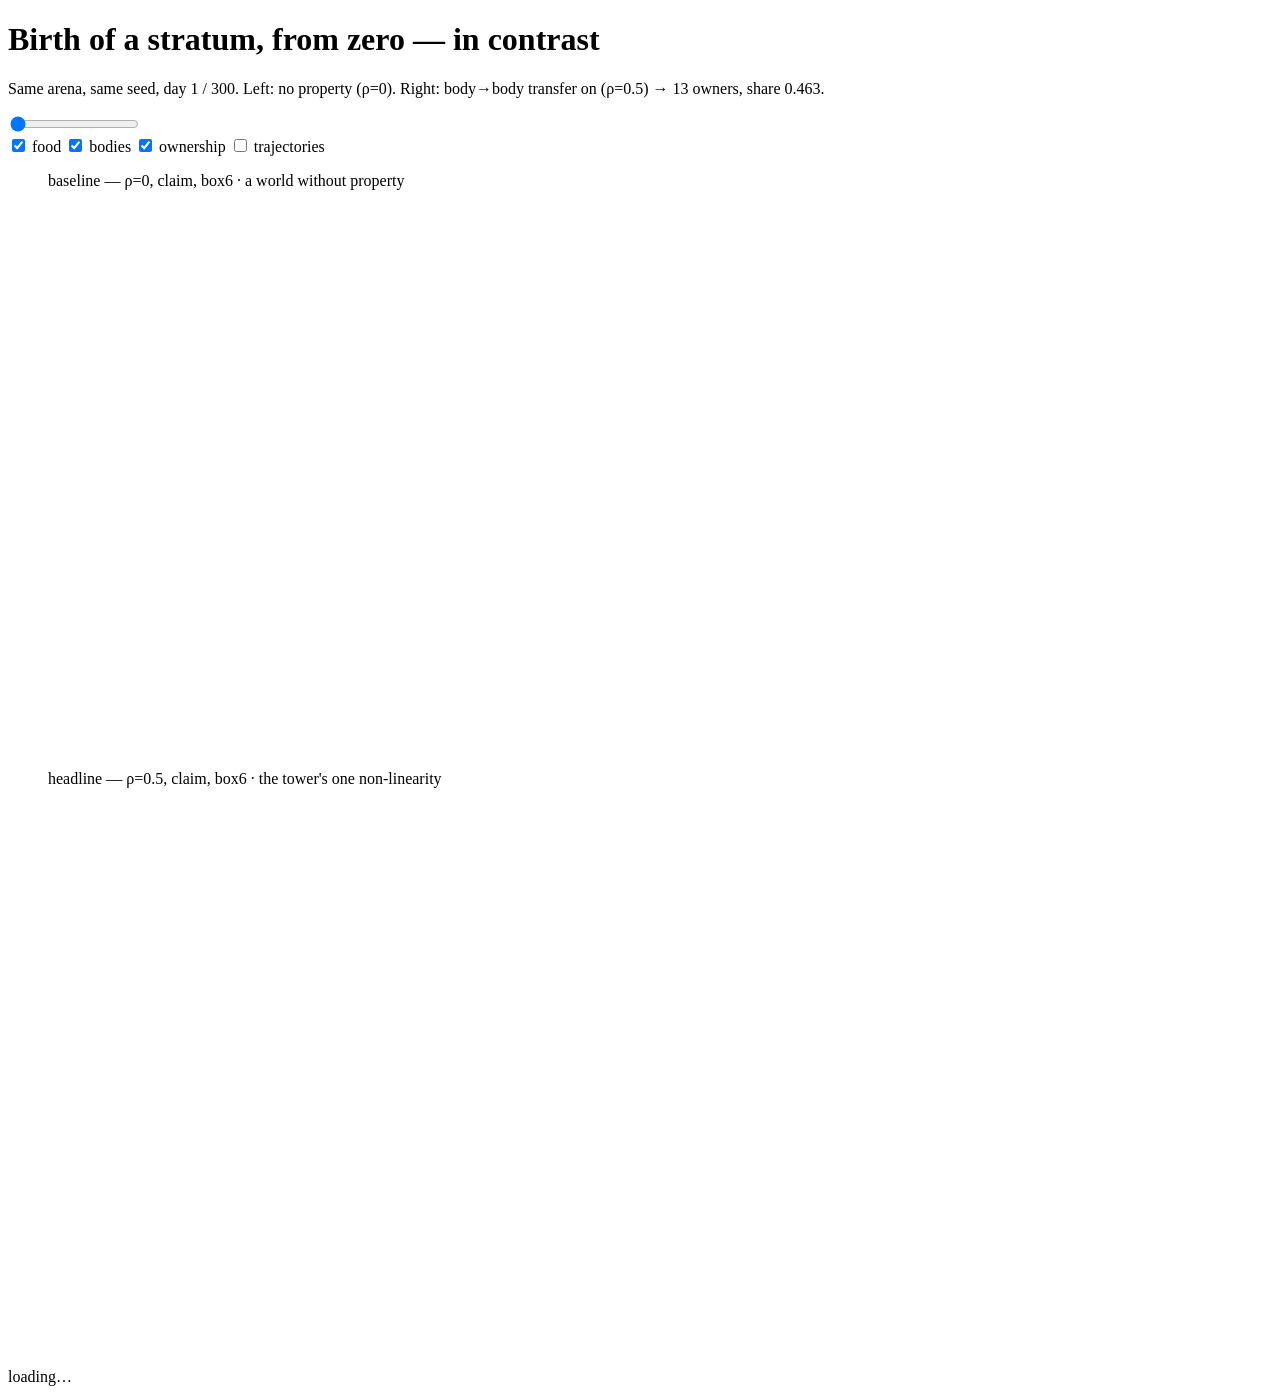
==== viz/static/index.html @ b342d178 "viz PR-3 (β-front): two-panel synchronous canvas — the stratum born from zero Phase-3 output: the bo" ====
<!DOCTYPE html>
<html lang="en">
<head>
  <meta charset="utf-8" />
  <meta name="viewport" content="width=device-width, initial-scale=1" />
  <title>Noether — birth of a stratum from zero (Phase 3)</title>
  <link rel="stylesheet" href="/static/viz.css" />
</head>
<body>
  <header>
    <h1>Birth of a stratum, from zero &mdash; in contrast</h1>
    <p class="sub">Same arena, same seed, day&nbsp;<span id="day">1</span>&nbsp;/&nbsp;300.
      Left: no property (&rho;=0). Right: body&rarr;body transfer on (&rho;=0.5) &rarr; 13 owners, share&nbsp;0.463.</p>
  </header>

  <section id="controls">
    <input type="range" id="scrub" min="1" max="300" value="1" step="1" />
    <div id="toggles">
      <label><input type="checkbox" id="ly-food" checked /> food</label>
      <label><input type="checkbox" id="ly-bodies" checked /> bodies</label>
      <label><input type="checkbox" id="ly-owner" checked /> ownership</label>
      <label><input type="checkbox" id="ly-traj" /> trajectories</label>
    </div>
  </section>

  <section id="panels">
    <figure class="panel">
      <figcaption>baseline &mdash; <span class="cfg">&rho;=0, claim, box6</span> &middot; a world without property</figcaption>
      <canvas id="cv-baseline" width="560" height="560"></canvas>
      <div class="readout" id="ro-baseline"></div>
    </figure>
    <figure class="panel">
      <figcaption>headline &mdash; <span class="cfg">&rho;=0.5, claim, box6</span> &middot; the tower's one non-linearity</figcaption>
      <canvas id="cv-headline" width="560" height="560"></canvas>
      <div class="readout" id="ro-headline"></div>
    </figure>
  </section>

  <footer id="status">loading&hellip;</footer>

  <script src="/static/viz.js"></script>
</body>
</html>
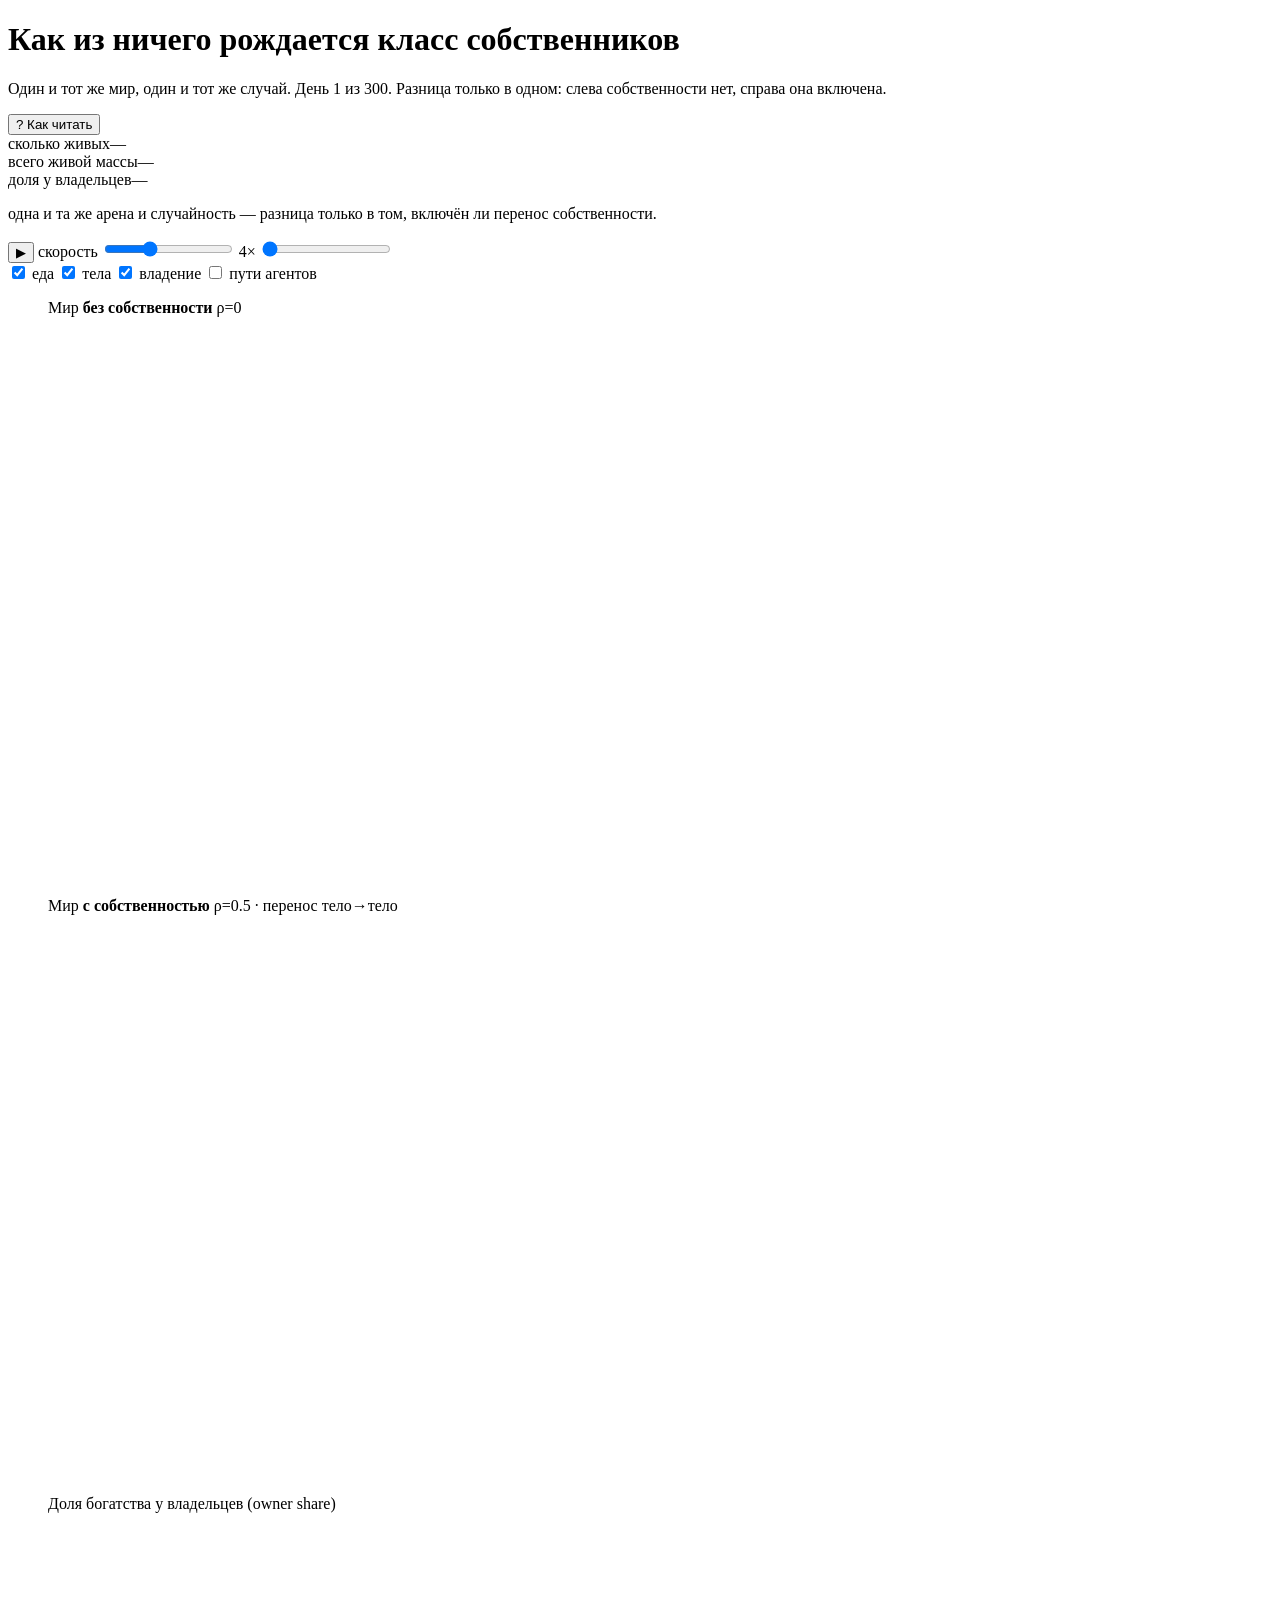
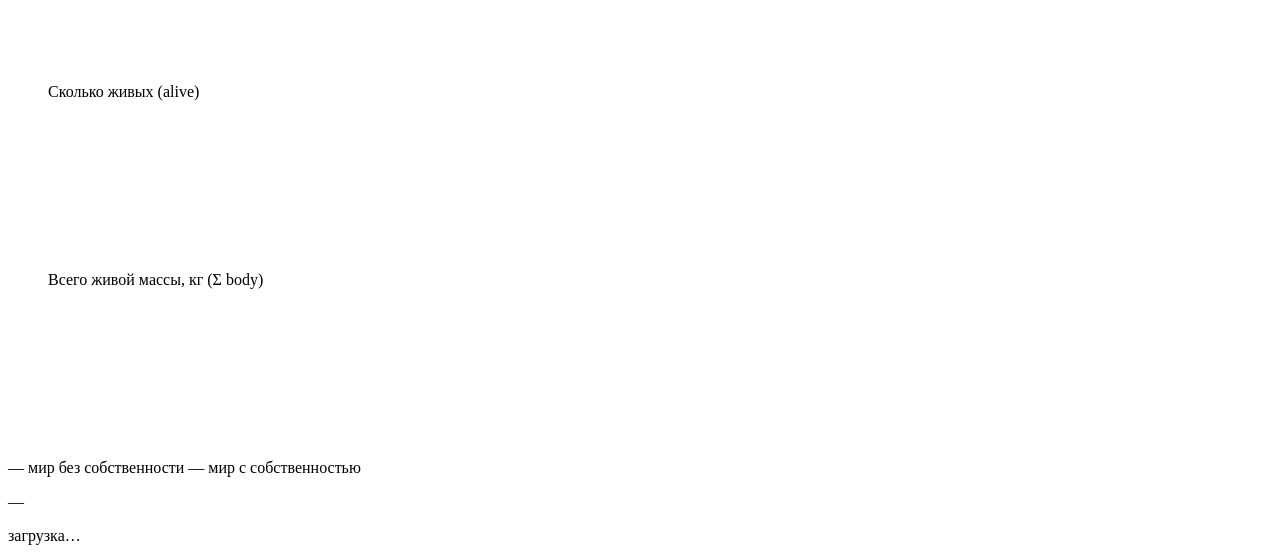
==== commit 88aee226: "viz PR-4 (β-front-2): metric timeline + play + contrast plaque + human-readable legend Only viz/stat" ====
--- a/viz/static/index.html
+++ b/viz/static/index.html
@@ -1,42 +1,96 @@
 <!DOCTYPE html>
-<html lang="en">
+<html lang="ru">
 <head>
   <meta charset="utf-8" />
   <meta name="viewport" content="width=device-width, initial-scale=1" />
-  <title>Noether — birth of a stratum from zero (Phase 3)</title>
+  <title>Ноётер — как из ничего рождается класс собственников</title>
   <link rel="stylesheet" href="/static/viz.css" />
 </head>
 <body>
   <header>
-    <h1>Birth of a stratum, from zero &mdash; in contrast</h1>
-    <p class="sub">Same arena, same seed, day&nbsp;<span id="day">1</span>&nbsp;/&nbsp;300.
-      Left: no property (&rho;=0). Right: body&rarr;body transfer on (&rho;=0.5) &rarr; 13 owners, share&nbsp;0.463.</p>
+    <div class="head-row">
+      <div>
+        <h1>Как из ничего рождается класс собственников</h1>
+        <p class="sub">Один и тот же мир, один и тот же случай. День&nbsp;<span id="day">1</span>&nbsp;из&nbsp;300.
+          Разница только в одном: слева собственности нет, справа она включена.</p>
+      </div>
+      <button id="help-btn" class="help-btn" aria-expanded="false">? Как читать</button>
+    </div>
+
+    <!-- Legend: "Как читать" (collapsible) -->
+    <section id="legend" class="legend" hidden>
+      <ul>
+        <li><span class="dot gold"></span> <b>жёлтая точка</b> — агент-владелец (клетка закреплена за ним). Чем крупнее, тем больше массы он накопил.</li>
+        <li><span class="dot blue"></span> <b>синяя точка</b> — обычный агент, без собственности.</li>
+        <li><span class="swatch owner"></span> <b>жёлтая рамка клетки</b> — эта клетка кому-то принадлежит.</li>
+        <li><span class="swatch food"></span> <b>зелёная заливка</b> — еда (ярче = больше). Оазисы кормят мир.</li>
+        <li><span class="swatch line"></span> <b>линии</b> — пути, по которым агенты ходили («пути агентов»).</li>
+        <li>Слева собственность <b>выключена</b> — сравнение с миром, где её нет.</li>
+        <li><b>Что смотреть:</b> справа масса стекается к немногим (клетки желтеют, владельцы жиреют) и живых становится меньше. Слева все живут ровно и никто не растёт.</li>
+      </ul>
+      <div class="radius-scale">
+        <span>масса тела:</span>
+        <span class="rc"><i class="body-dot s"></i> мало</span>
+        <span class="rc"><i class="body-dot m"></i> средне</span>
+        <span class="rc"><i class="body-dot l"></i> много</span>
+      </div>
+    </section>
   </header>
 
+  <!-- C. Contrast plaque -->
+  <section id="plaque" class="plaque">
+    <div class="delta" id="plq-alive"><span class="k">сколько живых</span><span class="v">—</span></div>
+    <div class="delta" id="plq-mass"><span class="k">всего живой массы</span><span class="v">—</span></div>
+    <div class="delta" id="plq-share"><span class="k">доля у владельцев</span><span class="v">—</span></div>
+    <p class="plaque-note">одна и та же арена и случайность — разница только в том, включён ли перенос собственности.</p>
+  </section>
+
+  <!-- B. Play + speed, slider, layer toggles -->
   <section id="controls">
+    <button id="play" class="play-btn" aria-label="играть">▶</button>
+    <label class="speed">скорость
+      <input type="range" id="speed" min="1" max="10" value="4" step="1" />
+      <span id="speed-val">4×</span>
+    </label>
     <input type="range" id="scrub" min="1" max="300" value="1" step="1" />
     <div id="toggles">
-      <label><input type="checkbox" id="ly-food" checked /> food</label>
-      <label><input type="checkbox" id="ly-bodies" checked /> bodies</label>
-      <label><input type="checkbox" id="ly-owner" checked /> ownership</label>
-      <label><input type="checkbox" id="ly-traj" /> trajectories</label>
+      <label><input type="checkbox" id="ly-food" checked /> еда</label>
+      <label><input type="checkbox" id="ly-bodies" checked /> тела</label>
+      <label><input type="checkbox" id="ly-owner" checked /> владение</label>
+      <label><input type="checkbox" id="ly-traj" /> пути агентов</label>
     </div>
   </section>
 
   <section id="panels">
     <figure class="panel">
-      <figcaption>baseline &mdash; <span class="cfg">&rho;=0, claim, box6</span> &middot; a world without property</figcaption>
+      <figcaption title="claim, box6, salience off">Мир <b>без собственности</b> <span class="cfg">ρ=0</span></figcaption>
       <canvas id="cv-baseline" width="560" height="560"></canvas>
       <div class="readout" id="ro-baseline"></div>
     </figure>
     <figure class="panel">
-      <figcaption>headline &mdash; <span class="cfg">&rho;=0.5, claim, box6</span> &middot; the tower's one non-linearity</figcaption>
+      <figcaption title="claim, box6, salience off">Мир <b>с собственностью</b> <span class="cfg">ρ=0.5 · перенос тело→тело</span></figcaption>
       <canvas id="cv-headline" width="560" height="560"></canvas>
       <div class="readout" id="ro-headline"></div>
     </figure>
   </section>
 
-  <footer id="status">loading&hellip;</footer>
+  <!-- A. Timeline charts -->
+  <section id="timeline">
+    <figure class="chart"><figcaption>Доля богатства у владельцев <span class="unit">(owner share)</span></figcaption>
+      <canvas id="chart-share" width="760" height="150"></canvas></figure>
+    <figure class="chart"><figcaption>Сколько живых <span class="unit">(alive)</span></figcaption>
+      <canvas id="chart-alive" width="760" height="150"></canvas></figure>
+    <figure class="chart"><figcaption>Всего живой массы, кг <span class="unit">(Σ body)</span></figcaption>
+      <canvas id="chart-mass" width="760" height="150"></canvas></figure>
+    <div class="chart-legend">
+      <span class="ln baseline">— мир без собственности</span>
+      <span class="ln headline">— мир с собственностью</span>
+    </div>
+    <p id="summary" class="summary">—</p>
+    <div id="tip" class="tip" hidden></div>
+  </section>
+
+  <footer id="status">загрузка…</footer>
 
   <script src="/static/viz.js"></script>
 </body>
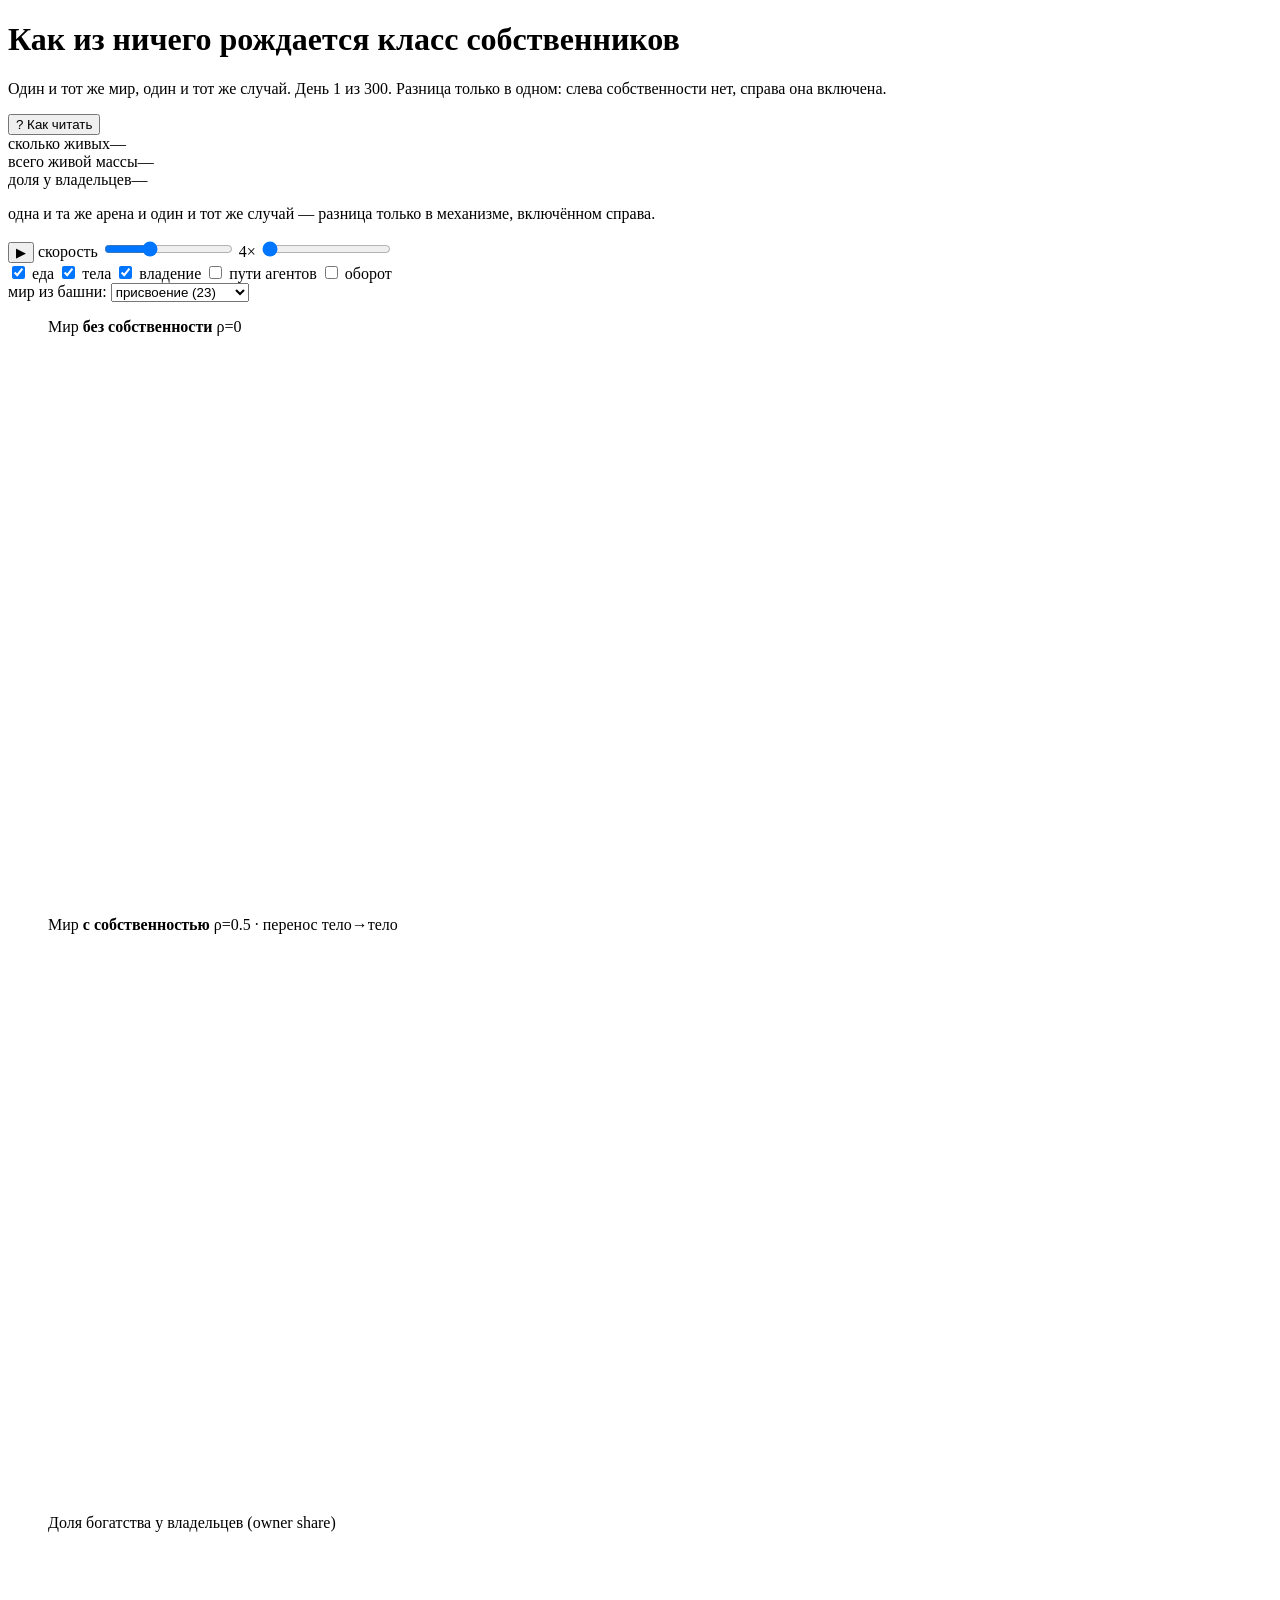
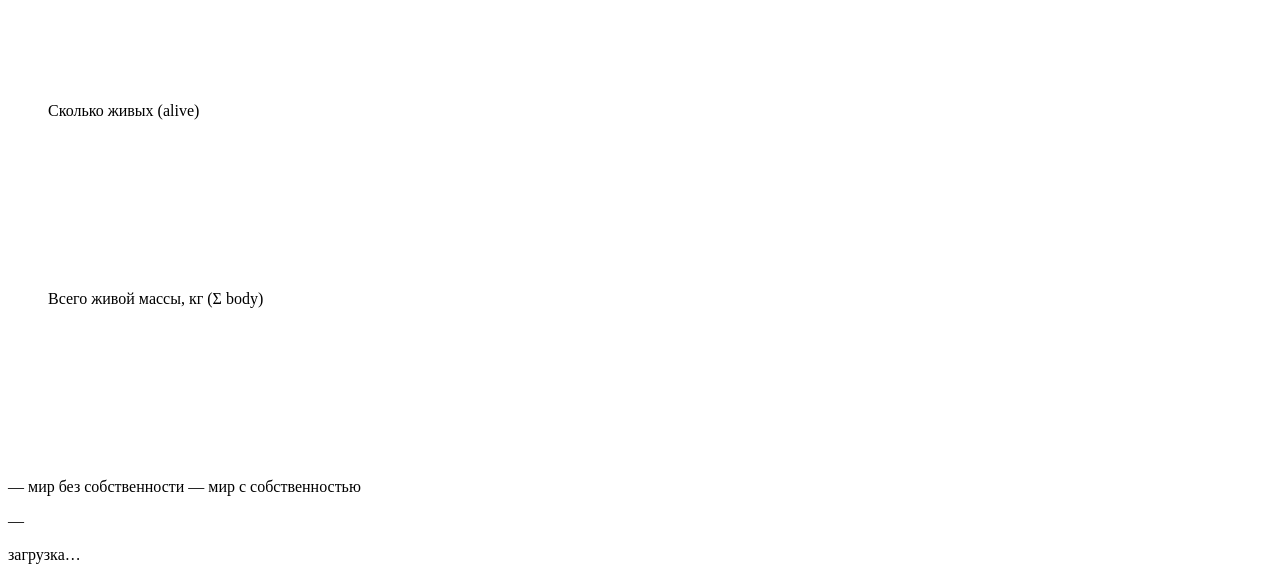
==== commit 1b21a30d: "viz PR-30 (β-battery): property-arc gallery + turnover flow Fills the WORLDS registry with the whole" ====
--- a/viz/static/index.html
+++ b/viz/static/index.html
@@ -12,7 +12,7 @@
       <div>
         <h1>Как из ничего рождается класс собственников</h1>
         <p class="sub">Один и тот же мир, один и тот же случай. День&nbsp;<span id="day">1</span>&nbsp;из&nbsp;300.
-          Разница только в одном: слева собственности нет, справа она включена.</p>
+          <span id="contrast-sub">Разница только в одном: слева собственности нет, справа она включена.</span></p>
       </div>
       <button id="help-btn" class="help-btn" aria-expanded="false">? Как читать</button>
     </div>
@@ -25,6 +25,7 @@
         <li><span class="swatch owner"></span> <b>жёлтая рамка клетки</b> — эта клетка кому-то принадлежит.</li>
         <li><span class="swatch food"></span> <b>зелёная заливка</b> — еда (ярче = больше). Оазисы кормят мир.</li>
         <li><span class="swatch line"></span> <b>линии</b> — пути, по которым агенты ходили («пути агентов»).</li>
+        <li><span class="dot birth"></span> <b>зелёная вспышка</b> / <span class="dot death"></span> <b>красная</b> — рождение / смерть за этот день (слой «оборот»). Насос жизни: у сытых владельцев рождений больше.</li>
         <li>Слева собственность <b>выключена</b> — сравнение с миром, где её нет.</li>
         <li><b>Что смотреть:</b> справа масса стекается к немногим (клетки желтеют, владельцы жиреют) и живых становится меньше. Слева все живут ровно и никто не растёт.</li>
       </ul>
@@ -42,7 +43,7 @@
     <div class="delta" id="plq-alive"><span class="k">сколько живых</span><span class="v">—</span></div>
     <div class="delta" id="plq-mass"><span class="k">всего живой массы</span><span class="v">—</span></div>
     <div class="delta" id="plq-share"><span class="k">доля у владельцев</span><span class="v">—</span></div>
-    <p class="plaque-note">одна и та же арена и случайность — разница только в том, включён ли перенос собственности.</p>
+    <p class="plaque-note">одна и та же арена и один и тот же случай — разница только в механизме, включённом справа.</p>
   </section>
 
   <!-- B. Play + speed, slider, layer toggles -->
@@ -58,17 +59,30 @@
       <label><input type="checkbox" id="ly-bodies" checked /> тела</label>
       <label><input type="checkbox" id="ly-owner" checked /> владение</label>
       <label><input type="checkbox" id="ly-traj" /> пути агентов</label>
+      <label><input type="checkbox" id="ly-flow" /> оборот</label>
     </div>
+  </section>
+
+  <section id="gallery-bar">
+    <label>мир из башни:
+      <select id="world">
+        <option value="appropriation">присвоение (23)</option>
+        <option value="institution">институт (24)</option>
+        <option value="inheritance">наследование (25)</option>
+        <option value="trade">рынок (27)</option>
+      </select>
+    </label>
+    <span id="world-hint" class="world-hint"></span>
   </section>
 
   <section id="panels">
     <figure class="panel">
-      <figcaption title="claim, box6, salience off">Мир <b>без собственности</b> <span class="cfg">ρ=0</span></figcaption>
+      <figcaption title="claim, box6, salience off">Мир <b id="left-title">без собственности</b> <span class="cfg" id="left-cfg">ρ=0</span></figcaption>
       <canvas id="cv-baseline" width="560" height="560"></canvas>
       <div class="readout" id="ro-baseline"></div>
     </figure>
     <figure class="panel">
-      <figcaption title="claim, box6, salience off">Мир <b>с собственностью</b> <span class="cfg">ρ=0.5 · перенос тело→тело</span></figcaption>
+      <figcaption title="claim, box6, salience off">Мир <b id="right-title">с собственностью</b> <span class="cfg" id="right-cfg">ρ=0.5 · перенос тело→тело</span></figcaption>
       <canvas id="cv-headline" width="560" height="560"></canvas>
       <div class="readout" id="ro-headline"></div>
     </figure>
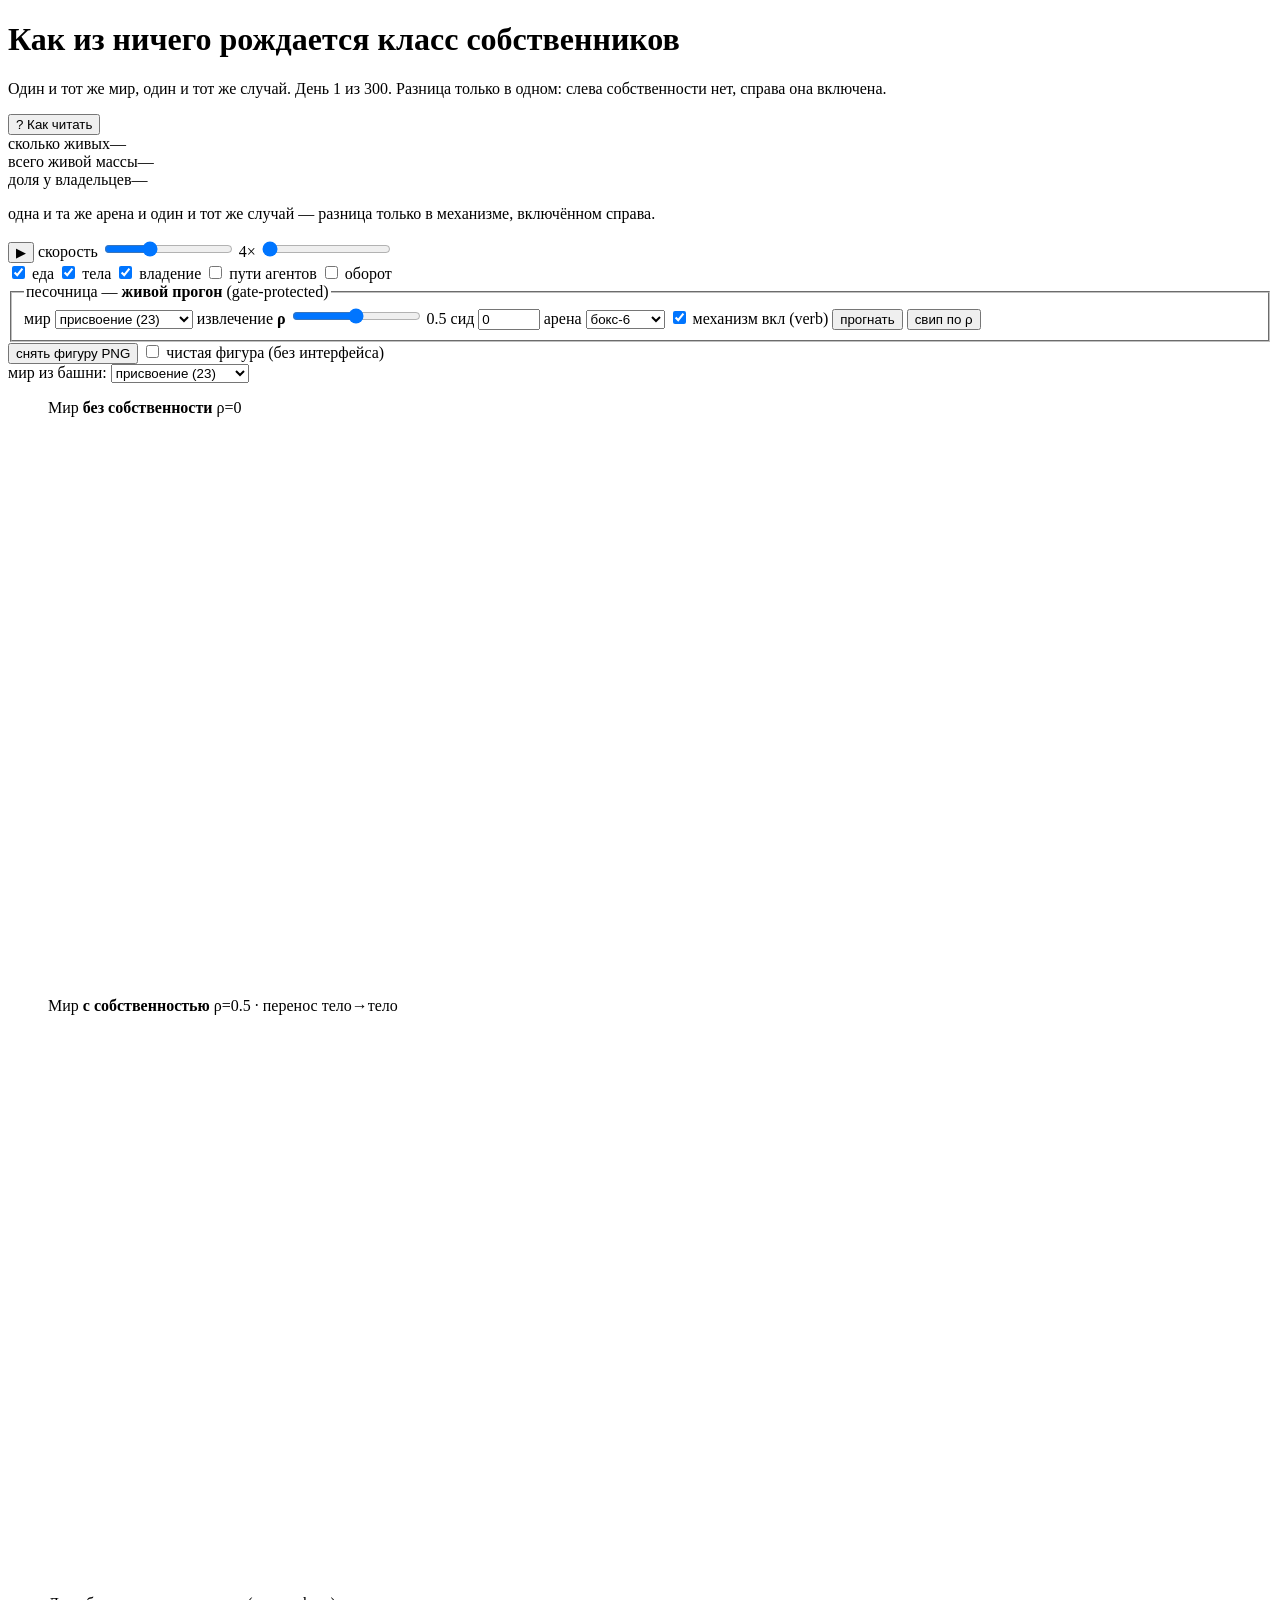
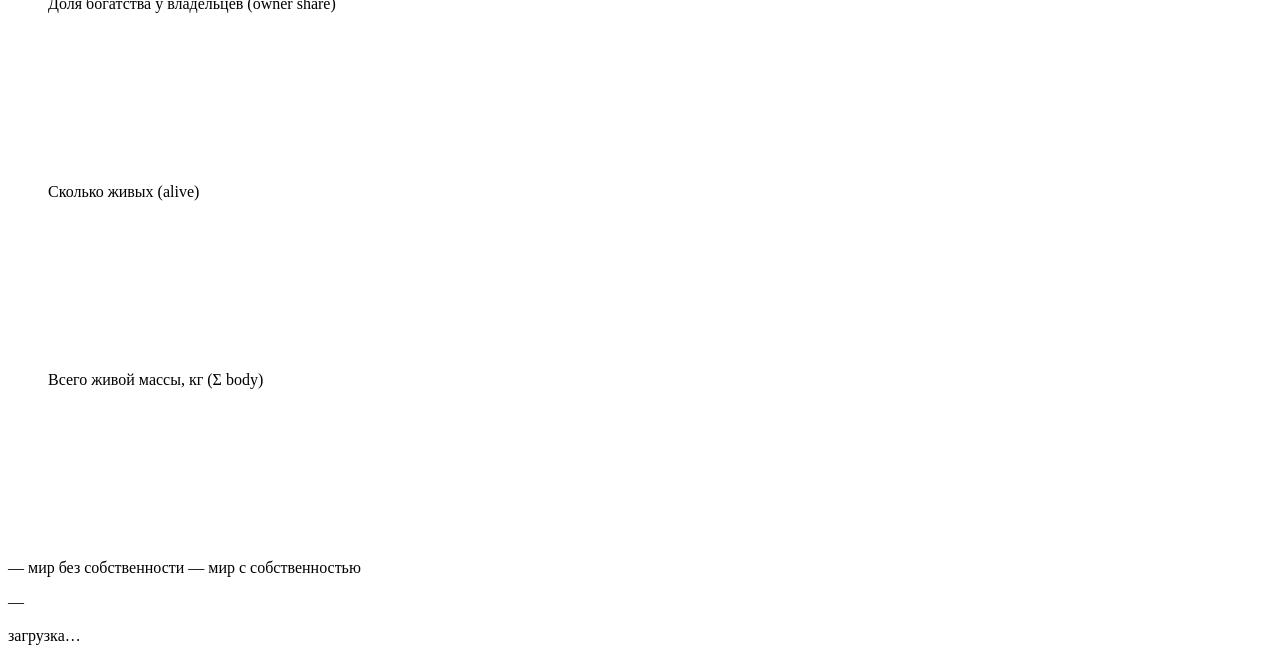
==== commit 6f343254: "viz PR-31 (β-sandbox): gated live /run + ρ-sweep gradient + figure export First PR where the backend" ====
--- a/viz/static/index.html
+++ b/viz/static/index.html
@@ -63,6 +63,41 @@
     </div>
   </section>
 
+  <!-- PR-31: live sandbox (gate-protected backend run) -->
+  <fieldset id="sandbox">
+    <legend>песочница — <b>живой прогон</b> <span class="tech">(gate-protected)</span></legend>
+    <label>мир
+      <select id="sb-world">
+        <option value="appropriation">присвоение (23)</option>
+        <option value="institution">институт (24)</option>
+        <option value="inheritance">наследование (25)</option>
+        <option value="trade">рынок (27)</option>
+      </select>
+    </label>
+    <label>извлечение <b>ρ</b>
+      <input type="range" id="sb-rho" min="0" max="1" step="0.1" value="0.5" />
+      <output id="sb-rho-val">0.5</output>
+    </label>
+    <label>сид <input type="number" id="sb-seed" value="0" min="0" style="width:4em" /></label>
+    <label>арена
+      <select id="sb-arena">
+        <option value="">открытая</option>
+        <option value="6" selected>бокс-6</option>
+        <option value="10">бокс-10</option>
+      </select>
+    </label>
+    <label><input type="checkbox" id="sb-verb" checked /> механизм вкл <span class="tech">(verb)</span></label>
+    <button id="sb-run" class="sb-btn">прогнать</button>
+    <button id="sb-sweep" class="sb-btn">свип по ρ</button>
+    <span id="sb-status" class="sb-status"></span>
+  </fieldset>
+
+  <!-- PR-31: figure export -->
+  <div id="export-bar">
+    <button id="ex-fig" class="ex-btn">снять фигуру PNG</button>
+    <label><input type="checkbox" id="fig-mode" /> чистая фигура <span class="tech">(без интерфейса)</span></label>
+  </div>
+
   <section id="gallery-bar">
     <label>мир из башни:
       <select id="world">
@@ -88,6 +123,22 @@
     </figure>
   </section>
 
+  <!-- PR-31: dose-response sweep curve -->
+  <section id="sweep-wrap" hidden>
+    <div class="sweep-head">
+      <h2>Дозовая кривая <span class="unit">(градиент по ρ: где власть отрывается от нуля)</span></h2>
+      <button id="ex-sweep" class="ex-btn">свип PNG</button>
+    </div>
+    <canvas id="sweep" width="960" height="240"></canvas>
+    <div class="chart-legend">
+      <span class="ln headline">— доля богатства (owner share)</span>
+      <span class="ln baseline">— живых (alive)</span>
+      <span class="ln birth">— рождений (оборот↑)</span>
+      <span class="ln death">— смертей (оборот↓)</span>
+    </div>
+    <div id="sweep-tip" class="tip" hidden></div>
+  </section>
+
   <!-- A. Timeline charts -->
   <section id="timeline">
     <figure class="chart"><figcaption>Доля богатства у владельцев <span class="unit">(owner share)</span></figcaption>
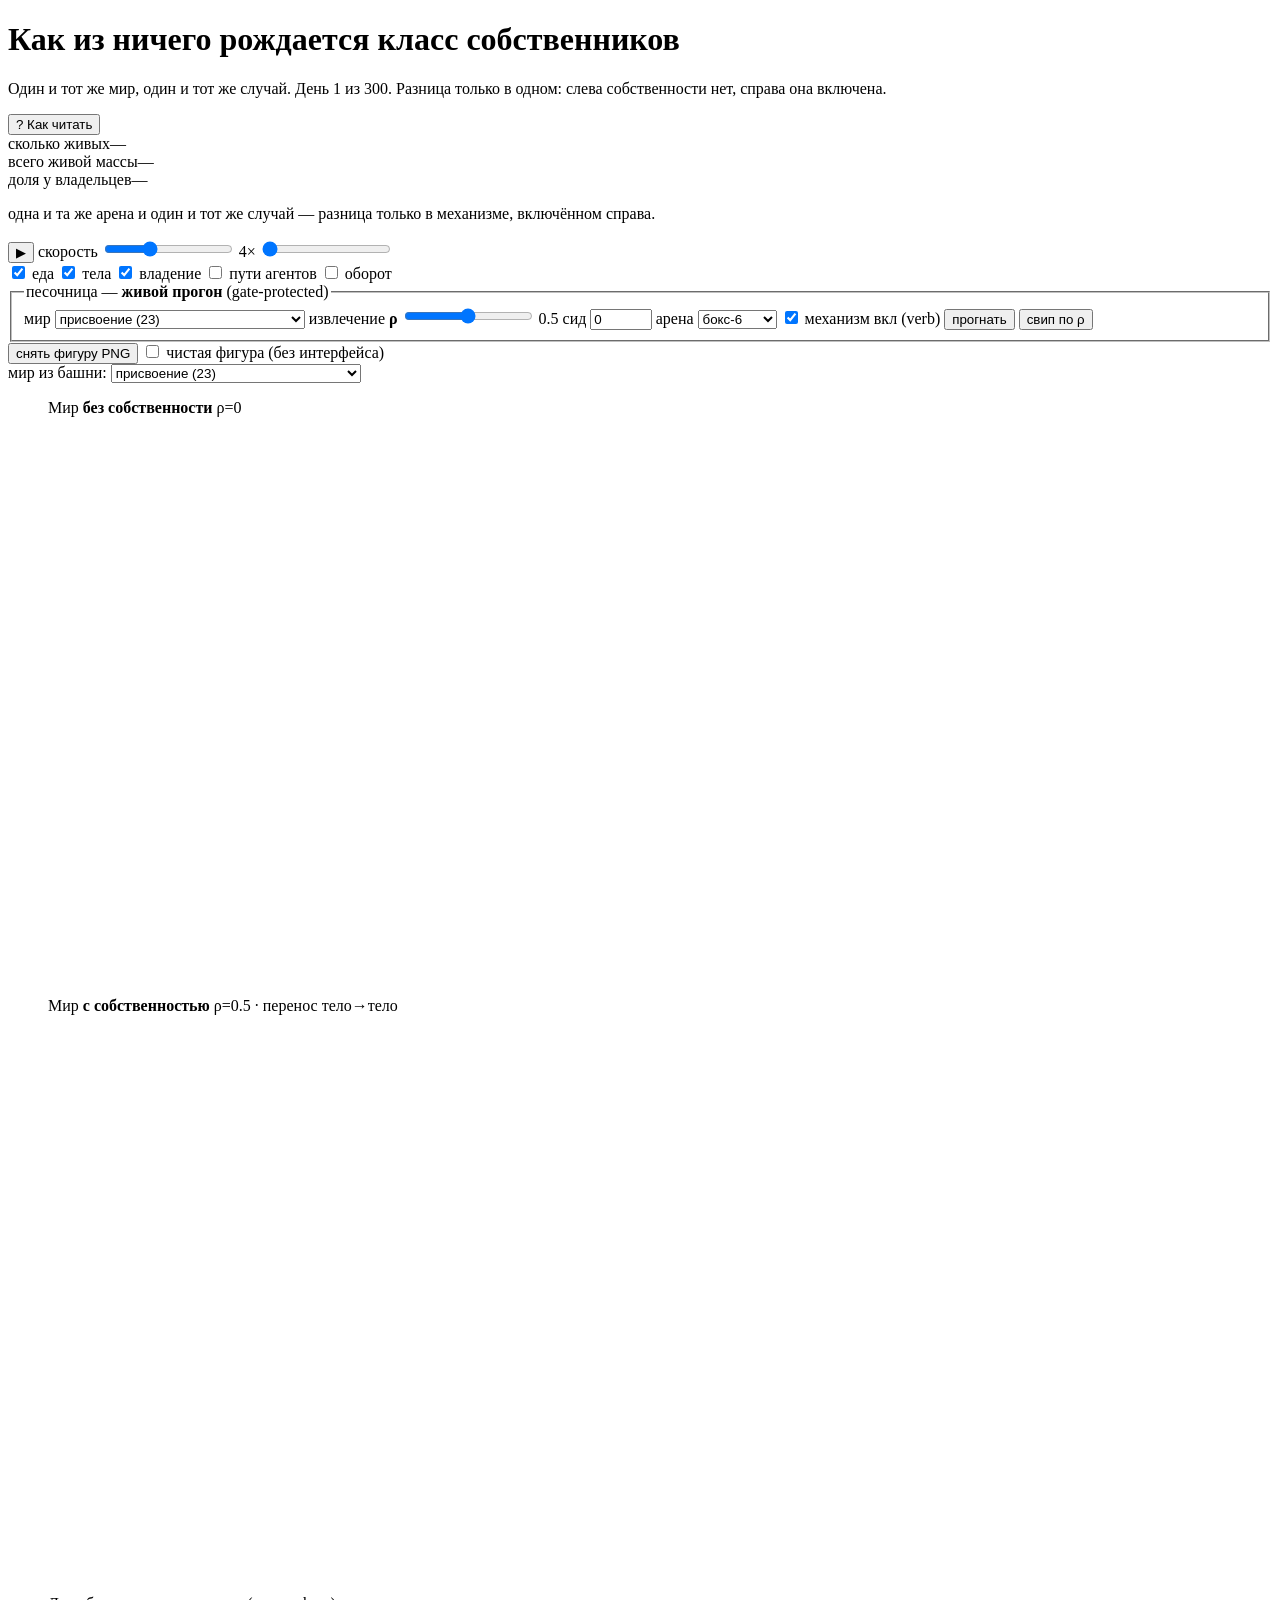
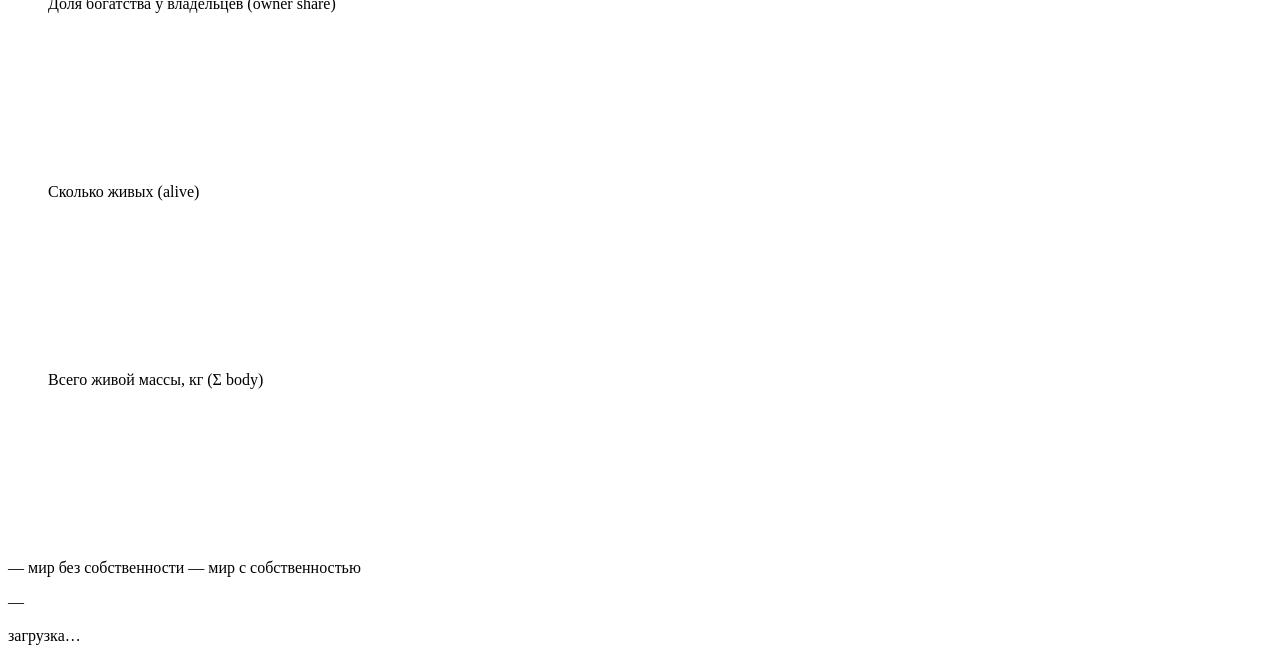
==== commit e7f860a0: "viz PR-32 (β-agenda): legitimacy probe (ВСТАВКА-29) — the silence layer, not the owner class Adds th" ====
--- a/viz/static/index.html
+++ b/viz/static/index.html
@@ -26,6 +26,7 @@
         <li><span class="swatch food"></span> <b>зелёная заливка</b> — еда (ярче = больше). Оазисы кормят мир.</li>
         <li><span class="swatch line"></span> <b>линии</b> — пути, по которым агенты ходили («пути агентов»).</li>
         <li><span class="dot birth"></span> <b>зелёная вспышка</b> / <span class="dot death"></span> <b>красная</b> — рождение / смерть за этот день (слой «оборот»). Насос жизни: у сытых владельцев рождений больше.</li>
+        <li><span class="swatch silence"></span> <b>сине-серая заливка</b> — «карта мифа» (слой «легитимность»): где легитимность давит и вызов не поднимается. Ярче = больше подавления. Только в мире легитимации.</li>
         <li>Слева собственность <b>выключена</b> — сравнение с миром, где её нет.</li>
         <li><b>Что смотреть:</b> справа масса стекается к немногим (клетки желтеют, владельцы жиреют) и живых становится меньше. Слева все живут ровно и никто не растёт.</li>
       </ul>
@@ -46,6 +47,13 @@
     <p class="plaque-note">одна и та же арена и один и тот же случай — разница только в механизме, включённом справа.</p>
   </section>
 
+  <!-- PR-32: probe framing note (H1 ≠ H2) — shown only for the legitimacy probe -->
+  <p id="probe-note" class="probe-note" hidden>
+    Формула гасит <b>вызов</b> (оспаривается ли владение), а не строит <b>страту</b> (кто богат).
+    Контраст с институтом-налогом (мод-24): тот давит вызов ценой вымирания базы (≈2 живых);
+    формула — без цены базы (≈100 живых). Это раскол H1&nbsp;✓&nbsp;/&nbsp;H2&nbsp;NULL: «покупает молчание, не страту».
+  </p>
+
   <!-- B. Play + speed, slider, layer toggles -->
   <section id="controls">
     <button id="play" class="play-btn" aria-label="играть">▶</button>
@@ -60,6 +68,7 @@
       <label><input type="checkbox" id="ly-owner" checked /> владение</label>
       <label><input type="checkbox" id="ly-traj" /> пути агентов</label>
       <label><input type="checkbox" id="ly-flow" /> оборот</label>
+      <label id="ly-legit-wrap" hidden><input type="checkbox" id="ly-legit" checked /> легитимность <span class="tech">(карта мифа)</span></label>
     </div>
   </section>
 
@@ -72,6 +81,7 @@
         <option value="institution">институт (24)</option>
         <option value="inheritance">наследование (25)</option>
         <option value="trade">рынок (27)</option>
+        <option value="legitimacy">легитимация (agenda · ВСТАВКА-29)</option>
       </select>
     </label>
     <label>извлечение <b>ρ</b>
@@ -105,6 +115,7 @@
         <option value="institution">институт (24)</option>
         <option value="inheritance">наследование (25)</option>
         <option value="trade">рынок (27)</option>
+        <option value="legitimacy">легитимация (agenda · ВСТАВКА-29)</option>
       </select>
     </label>
     <span id="world-hint" class="world-hint"></span>
@@ -130,7 +141,7 @@
       <button id="ex-sweep" class="ex-btn">свип PNG</button>
     </div>
     <canvas id="sweep" width="960" height="240"></canvas>
-    <div class="chart-legend">
+    <div class="chart-legend" id="sweep-legend">
       <span class="ln headline">— доля богатства (owner share)</span>
       <span class="ln baseline">— живых (alive)</span>
       <span class="ln birth">— рождений (оборот↑)</span>
@@ -147,6 +158,8 @@
       <canvas id="chart-alive" width="760" height="150"></canvas></figure>
     <figure class="chart"><figcaption>Всего живой массы, кг <span class="unit">(Σ body)</span></figcaption>
       <canvas id="chart-mass" width="760" height="150"></canvas></figure>
+    <figure class="chart" id="chart-censor-wrap" hidden><figcaption>Подавлено вызовов мифом <span class="unit">(self-censored)</span></figcaption>
+      <canvas id="chart-censor" width="760" height="150"></canvas></figure>
     <div class="chart-legend">
       <span class="ln baseline">— мир без собственности</span>
       <span class="ln headline">— мир с собственностью</span>
